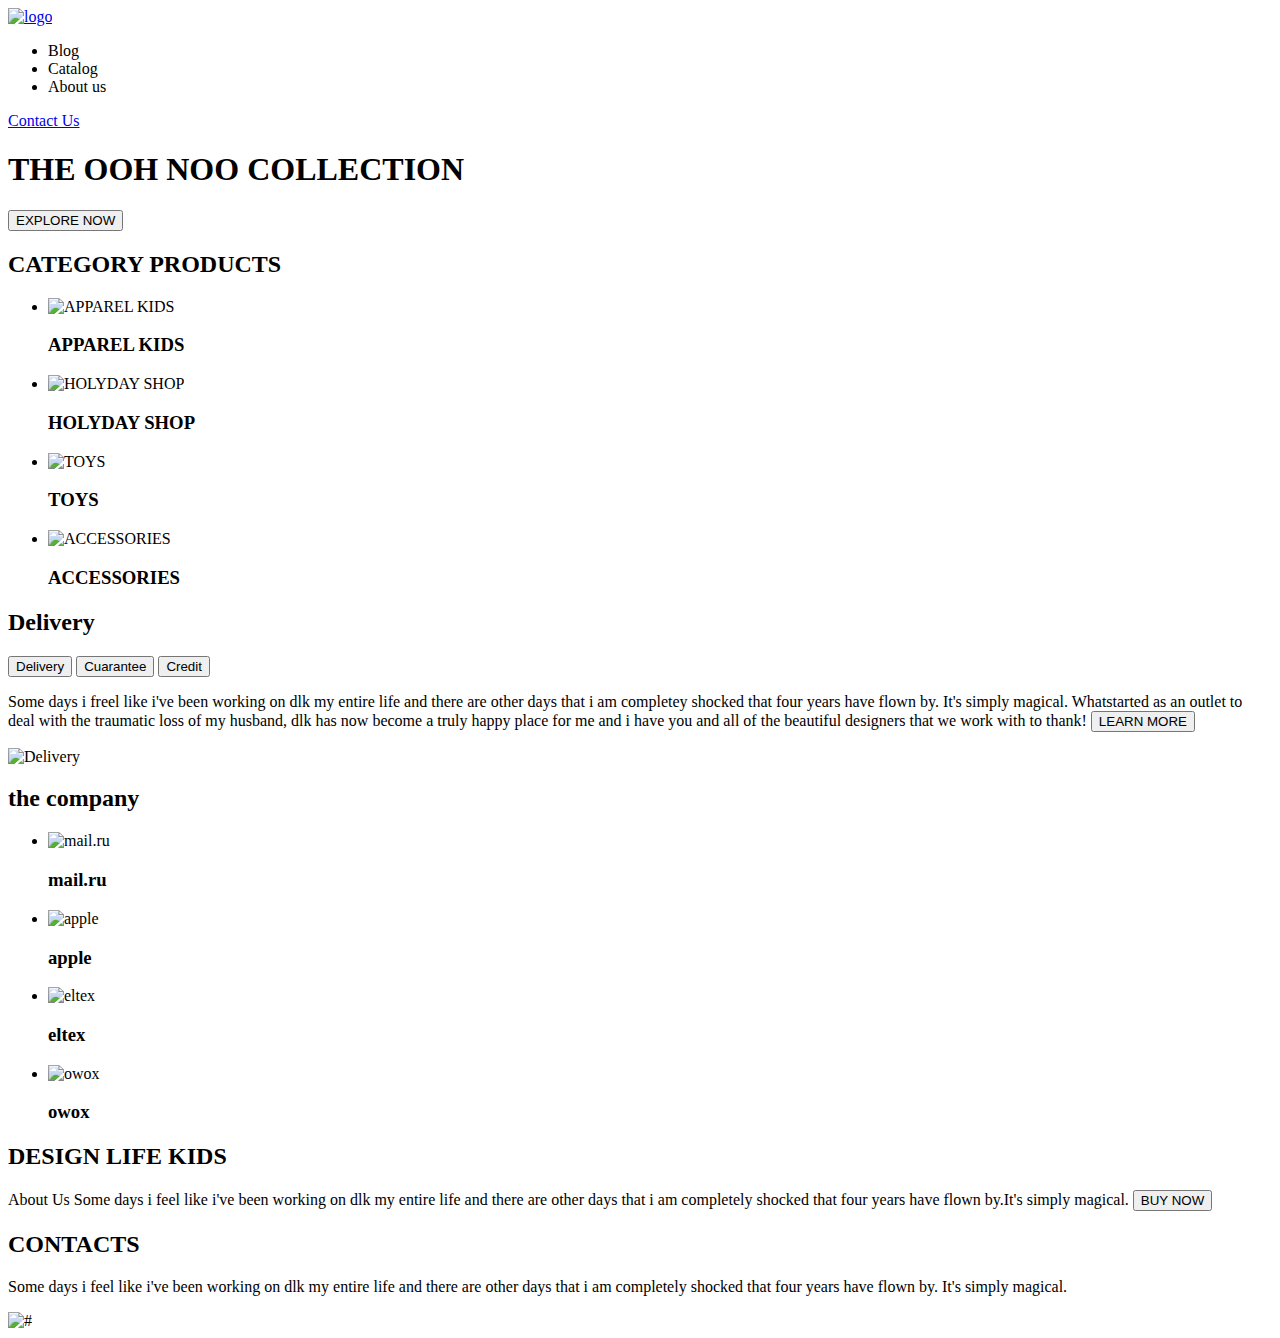
==== index.html @ cf7fe3fd "Фрукты" ====
<!DOCTYPE html>
<html lang="en">
<head>
    <meta charset="UTF-8">
    <meta http-equiv="X-UA-Compatible" content="IE=edge">
    <meta name="viewport" content="width=device-width, initial-scale=1.0">
    <title>Main</title>
</head>
<body>
    <header>
        <a href="#">
            <img src="#" alt="logo">
        </a>
        <ul>
            <li><a href="#"></a>Blog</li>
            <li><a href="#"></a>Catalog</li>
            <li><a href="#"></a>About us</li>
        </ul>
        <li><a href="#">Contact Us</a></li>
    </header>
    <main>
        <section class="banner">
         <h1> THE OOH NOO COLLECTION</h1>
         <button type="button"class="button"> EXPLORE NOW</button> 
        </section>
        <section>
            <h2> CATEGORY PRODUCTS</h2>
             <ul>
                <li><img src="#" alt="APPAREL KIDS"></li>
                <h3>APPAREL KIDS</h3>
                <li><img src="#" alt="HOLYDAY SHOP"></li>
                <h3>HOLYDAY SHOP</h3>
                <li><img src="#" alt="TOYS"></li>
                <h3>TOYS</h3>
                <li><img src="#" alt="ACCESSORIES"></li>
                <h3>ACCESSORIES</h3>
             </ul>
        </section>
        <section>
            <div><h2>Delivery</h2>
                <button type="button"class="button"> Delivery</button>
                <button type="button"class="button"> Cuarantee</button>
                <button type="button"class="button"> Credit</button>
                <p>Some days i freel like i've been working on dlk my entire life and 
                    there are other days that i am completey shocked that four
                    years have flown by. It's simply magical.
                    
                    Whatstarted as an outlet to deal with the traumatic loss of my
                    husband, dlk has now become a truly happy place for me and i 
                    have you and all of the beautiful designers that we work with
                    to thank!
                    <button type="button"class="button"> LEARN MORE</button></p>
                </div>
                <img src="#" alt="Delivery">
        </section>
        <section>
            <h2>the company</h2>
            <ul>
                <li><img src="#" alt="mail.ru"></li>
                <h3>mail.ru</h3>
                <li><img src="#" alt="apple"></li>
                <h3>apple</h3>
                <li><img src="#" alt="eltex"></li>
                <h3>eltex</h3>
                <li><img src="#" alt="owox"></li>
                <h3>owox</h3>
            </ul>
        </section>
        <section><div> <h2>DESIGN LIFE KIDS</h2>
        <p>
            About Us

            Some days i feel like i've been working on dlk my entire life and
            there are other days that i am completely shocked that four
            years have flown by.It's simply magical.
            <button type="button" class="button">BUY NOW</button>
        </p>
        </div>
        </section>
        <section>
            <div></div>
                <h2>CONTACTS</h2>
                 <p>
                    Some days i feel like i've been working on dlk my entire life and
                    there are other days that i am completely shocked that four
                    years have flown by. It's simply magical.
                 </p>
            </div>
            <img src="#" alt="#">
        </section>
    </main>
</body>
</html>
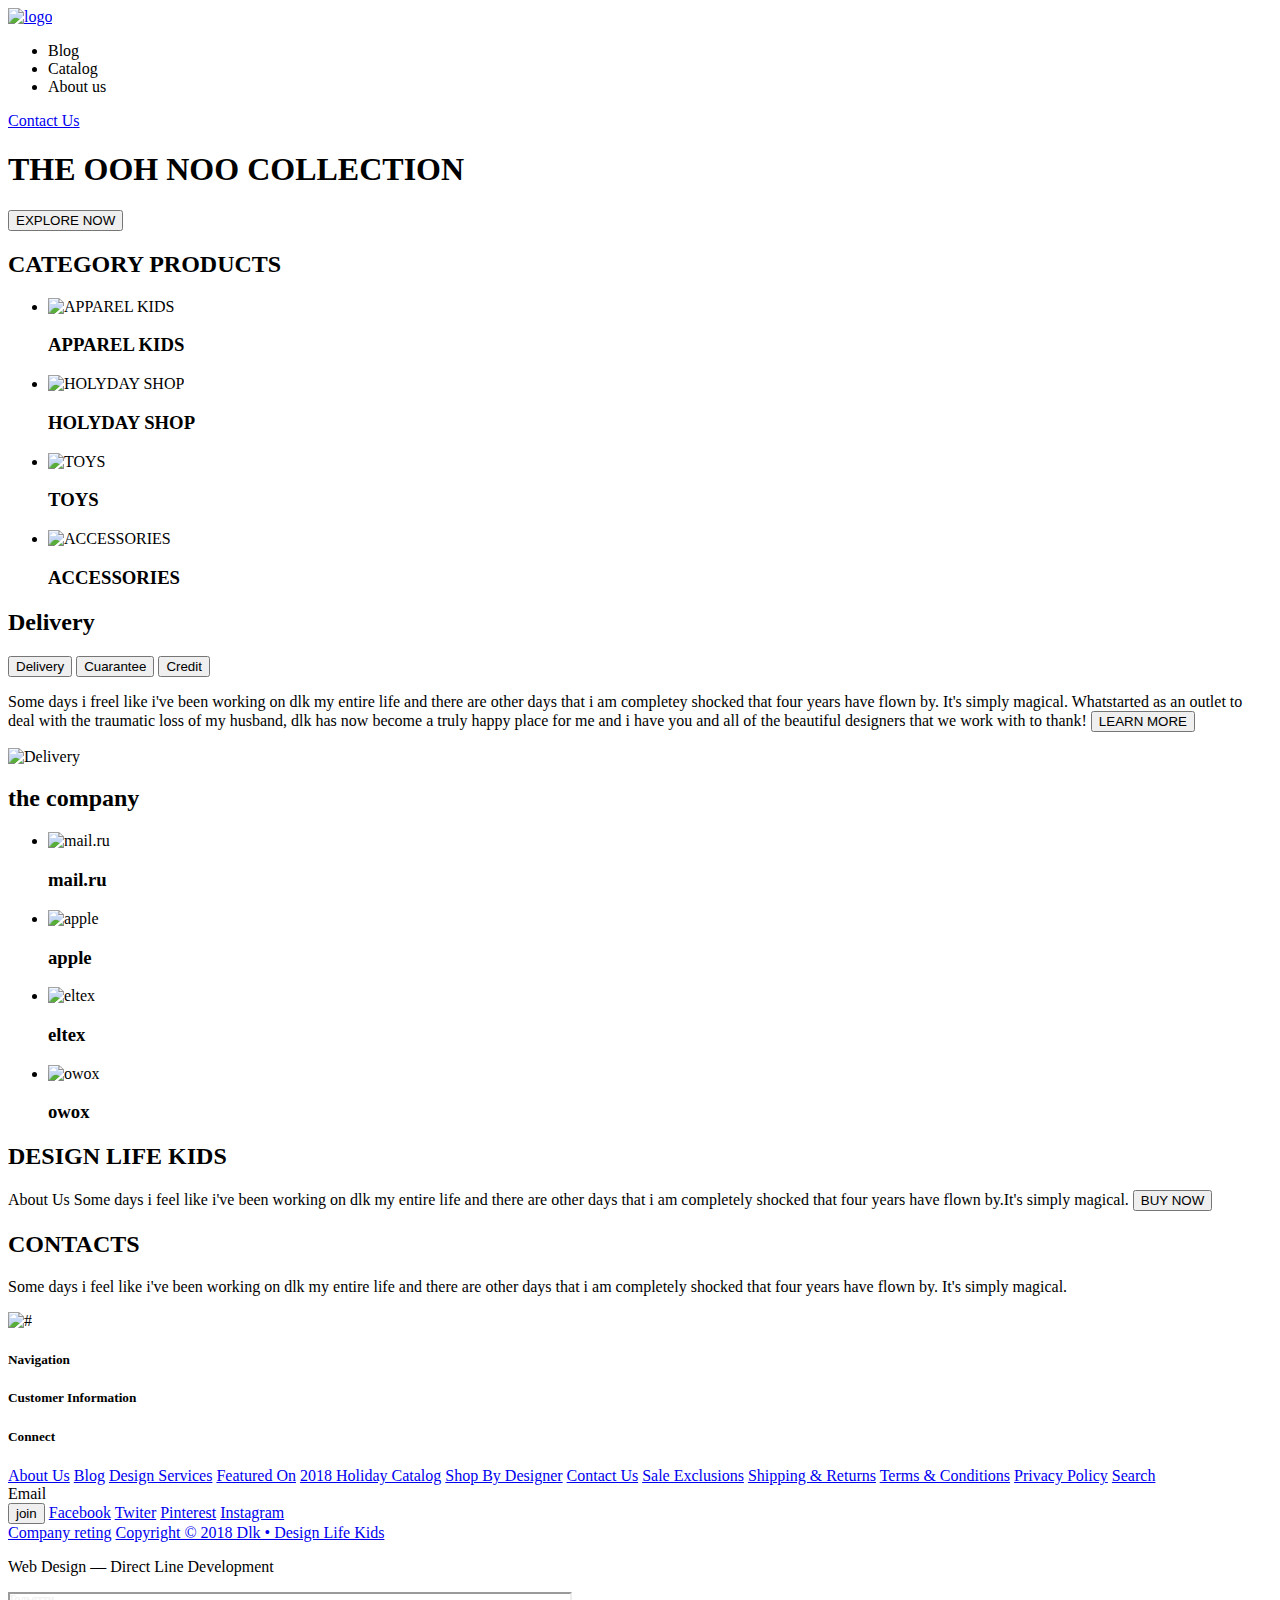
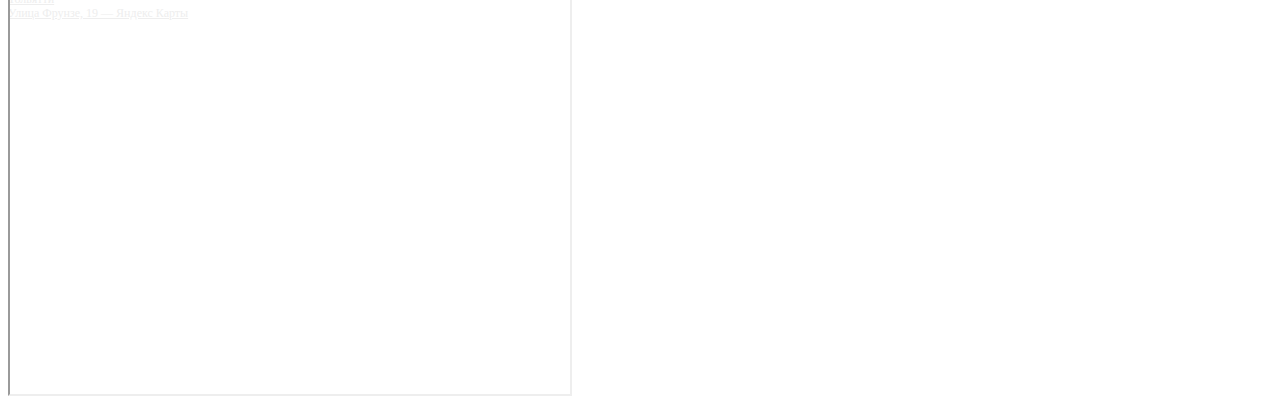
==== commit 91edda5a: "Фрукты 3" ====
--- a/index.html
+++ b/index.html
@@ -9,30 +9,31 @@
 <body>
     <header>
         <a href="#">
-            <img src="#" alt="logo">
+            <img src="./image/Union.png" alt="logo">
         </a>
         <ul>
             <li><a href="#"></a>Blog</li>
             <li><a href="#"></a>Catalog</li>
             <li><a href="#"></a>About us</li>
         </ul>
-        <li><a href="#">Contact Us</a></li>
+        <li><a href="contact.html">Contact Us</a></li>
     </header>
     <main>
         <section class="banner">
          <h1> THE OOH NOO COLLECTION</h1>
-         <button type="button"class="button"> EXPLORE NOW</button> 
+         <button type="button"class="button"> EXPLORE NOW</button>
+         <img src="/imag.svg/image(3).png" alt=""> 
         </section>
         <section>
             <h2> CATEGORY PRODUCTS</h2>
              <ul>
-                <li><img src="#" alt="APPAREL KIDS"></li>
+                <li><img src="/imag.svg/image (4).svg" alt="APPAREL KIDS"></li>
                 <h3>APPAREL KIDS</h3>
-                <li><img src="#" alt="HOLYDAY SHOP"></li>
+                <li><img src="/imag.svg/image (5).svg" alt="HOLYDAY SHOP"></li>
                 <h3>HOLYDAY SHOP</h3>
-                <li><img src="#" alt="TOYS"></li>
+                <li><img src="/imag.svg/image 2 1.svg" alt="TOYS"></li>
                 <h3>TOYS</h3>
-                <li><img src="#" alt="ACCESSORIES"></li>
+                <li><img src="/imag.svg/image (6).svg" alt="ACCESSORIES"></li>
                 <h3>ACCESSORIES</h3>
              </ul>
         </section>
@@ -51,18 +52,18 @@
                     to thank!
                     <button type="button"class="button"> LEARN MORE</button></p>
                 </div>
-                <img src="#" alt="Delivery">
+                <img src="/imag.svg/image.svg" alt="Delivery">
         </section>
         <section>
             <h2>the company</h2>
             <ul>
-                <li><img src="#" alt="mail.ru"></li>
+                <li><img src="/imag.svg/image (7).svg" alt="mail.ru"></li>
                 <h3>mail.ru</h3>
-                <li><img src="#" alt="apple"></li>
+                <li><img src="/imag.svg/image (8).svg" alt="apple"></li>
                 <h3>apple</h3>
-                <li><img src="#" alt="eltex"></li>
+                <li><img src="/imag.svg/image (9).svg" alt="eltex"></li>
                 <h3>eltex</h3>
-                <li><img src="#" alt="owox"></li>
+                <li><img src="/imag.svg/image (10).svg" alt="owox"></li>
                 <h3>owox</h3>
             </ul>
         </section>
@@ -89,5 +90,44 @@
             <img src="#" alt="#">
         </section>
     </main>
+        <footer>
+            <section>
+                <h5>Navigation</h5>
+                <h5>Customer Information</h5>
+                <h5>Connect</h5>
+            </section>
+            <section>
+                <a href="#">About Us</a>
+                <a href="#">Blog</a>
+                <a href="#">Design Services</a>
+                <a href="#">Featured On</a>
+                <a href="#">2018 Holiday Catalog</a>
+                <a href="#">Shop By Designer</a>
+                <a href="#">Contact Us</a>
+                <a href="#">Sale Exclusions</a>
+                <a href="#">Shipping & Returns</a>
+                <a href="#">Terms & Conditions</a>
+                <a href="#">Privacy Policy</a>
+                <a href="#">Search</a>
+                <nav>Email</nav>
+                <button type="button" class="button">join</button>
+                <a href="#">Facebook</a>
+                <a href="#">Twiter</a>
+                <a href="#">Pinterest</a>
+                <a href="#">Instagram</a>
+                <section>
+                    <a href="#">Company reting</a>
+                    <a href="#">Copyright © 2018 Dlk • Design Life Kids</a>
+                    <p>
+                        Web Design — Direct Line Development
+                    </p>
+                </section>
+            </section>
+        </footer>
+        <article>
+            <div>
+            </div>
+            <div style="position:relative;overflow:hidden;"><a href="https://yandex.ru/maps/240/togliatti/?utm_medium=mapframe&utm_source=maps" style="color:#eee;font-size:12px;position:absolute;top:0px;">Тольятти</a><a href="https://yandex.ru/maps/240/togliatti/house/ulitsa_frunze_19/YEAYdA9nT0IBQFtpfXlwc3pkZg==/?ll=49.289432%2C53.512464&utm_medium=mapframe&utm_source=maps&z=17.69" style="color:#eee;font-size:12px;position:absolute;top:14px;">Улица Фрунзе, 19 — Яндекс Карты</a><iframe src="https://yandex.ru/map-widget/v1/-/CCUV7JeTPD" width="560" height="400" frameborder="1" allowfullscreen="true" style="position:relative;"></iframe></div>
+        </article>
 </body>
 </html>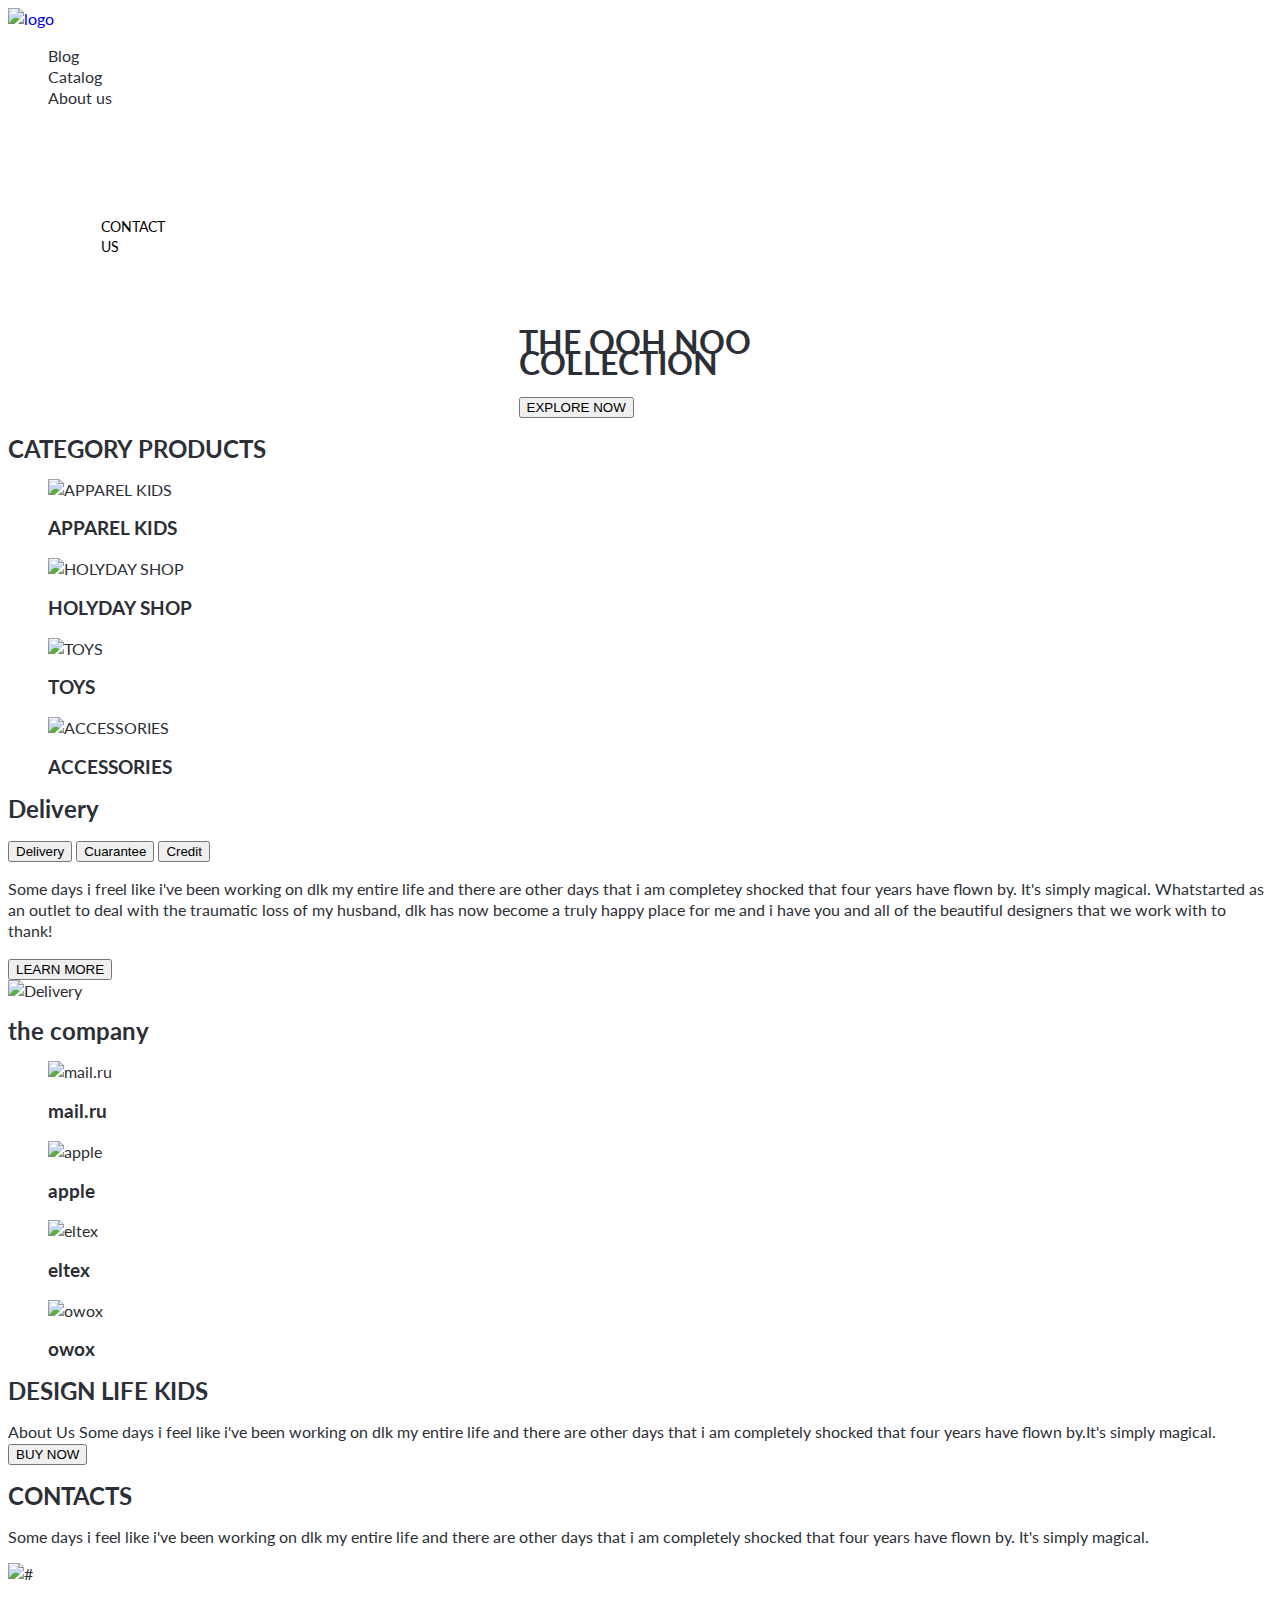
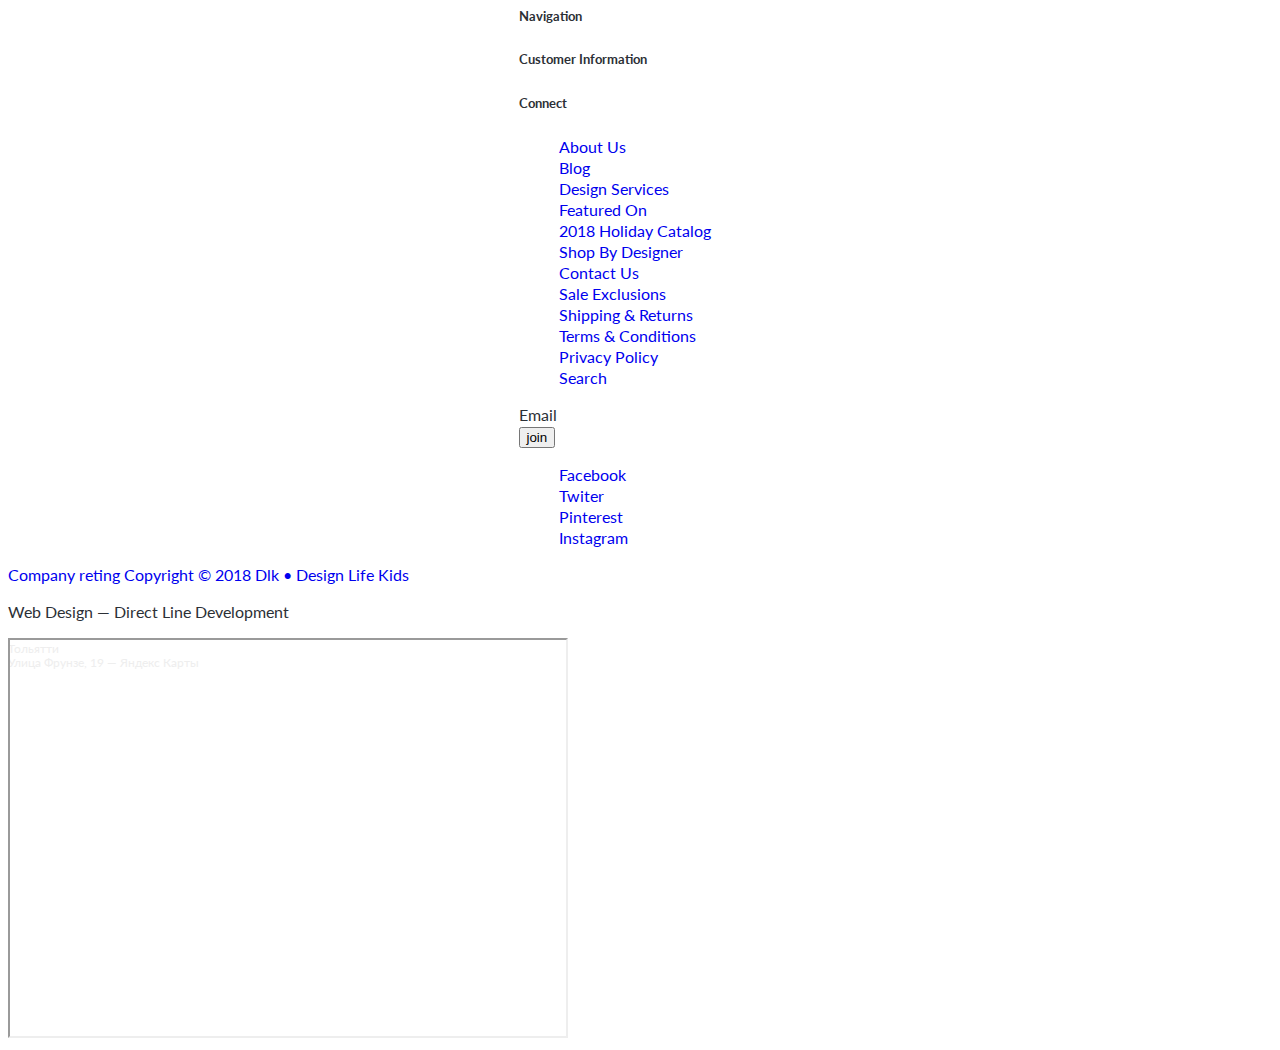
==== commit 9239e339: "Фрукты 4" ====
--- a/index.html
+++ b/index.html
@@ -4,36 +4,43 @@
     <meta charset="UTF-8">
     <meta http-equiv="X-UA-Compatible" content="IE=edge">
     <meta name="viewport" content="width=device-width, initial-scale=1.0">
+    <link rel="preconnect" href="https://fonts.googleapis.com">
+<link rel="preconnect" href="https://fonts.gstatic.com" crossorigin>
+<link href="https://fonts.googleapis.com/css2?family=Lato:wght@400;700&display=swap" rel="stylesheet">
+    <link rel="stylesheet" href="./css/common.css">
+    <link rel="stylesheet" href="./css/stayle.css">
     <title>Main</title>
 </head>
 <body>
-    <header>
+    <header class="conteiner">
         <a href="#">
-            <img src="./image/Union.png" alt="logo">
+            <img src="./imag.svg/Union.png" alt="logo">
         </a>
         <ul>
             <li><a href="#"></a>Blog</li>
             <li><a href="#"></a>Catalog</li>
             <li><a href="#"></a>About us</li>
         </ul>
-        <li><a href="contact.html">Contact Us</a></li>
+        <li><a href="contact.html" class="btn">Contact Us</a></li>
     </header>
     <main>
         <section class="banner">
-         <h1> THE OOH NOO COLLECTION</h1>
-         <button type="button"class="button"> EXPLORE NOW</button>
-         <img src="/imag.svg/image(3).png" alt=""> 
+            <div class="container ">
+                <h1> THE OOH NOO COLLECTION</h1>
+                <button type="button"class="button"> EXPLORE NOW</button>
+                <img src="./imag.svg/image.png" alt=""> 
+            </div>
         </section>
         <section>
             <h2> CATEGORY PRODUCTS</h2>
              <ul>
-                <li><img src="/imag.svg/image (4).svg" alt="APPAREL KIDS"></li>
+                <li><img src="./imag.svg/image (7).png" alt="APPAREL KIDS"></li>
                 <h3>APPAREL KIDS</h3>
-                <li><img src="/imag.svg/image (5).svg" alt="HOLYDAY SHOP"></li>
+                <li><img src="./imag.svg/image (1).png" alt="HOLYDAY SHOP"></li>
                 <h3>HOLYDAY SHOP</h3>
-                <li><img src="/imag.svg/image 2 1.svg" alt="TOYS"></li>
+                <li><img src="./imag.svg/image 2 1.png" alt="TOYS"></li>
                 <h3>TOYS</h3>
-                <li><img src="/imag.svg/image (6).svg" alt="ACCESSORIES"></li>
+                <li><img src="./imag.svg/image (2).png" alt="ACCESSORIES"></li>
                 <h3>ACCESSORIES</h3>
              </ul>
         </section>
@@ -50,20 +57,21 @@
                     husband, dlk has now become a truly happy place for me and i 
                     have you and all of the beautiful designers that we work with
                     to thank!
-                    <button type="button"class="button"> LEARN MORE</button></p>
+                    </p>
+                    <button type="button"class="button"> LEARN MORE</button>
                 </div>
-                <img src="/imag.svg/image.svg" alt="Delivery">
+                <img src="/imag.svg/image.jng" alt="Delivery">
         </section>
         <section>
             <h2>the company</h2>
             <ul>
-                <li><img src="/imag.svg/image (7).svg" alt="mail.ru"></li>
+                <li><img src="/imag.svg/image (7).png" alt="mail.ru"></li>
                 <h3>mail.ru</h3>
-                <li><img src="/imag.svg/image (8).svg" alt="apple"></li>
+                <li><img src="/imag.svg/image (8).png" alt="apple"></li>
                 <h3>apple</h3>
-                <li><img src="/imag.svg/image (9).svg" alt="eltex"></li>
+                <li><img src="/imag.svg/image (9).png" alt="eltex"></li>
                 <h3>eltex</h3>
-                <li><img src="/imag.svg/image (10).svg" alt="owox"></li>
+                <li><img src="/imag.svg/image (10).png" alt="owox"></li>
                 <h3>owox</h3>
             </ul>
         </section>
@@ -91,30 +99,37 @@
         </section>
     </main>
         <footer>
+            <div class="container">
             <section>
                 <h5>Navigation</h5>
                 <h5>Customer Information</h5>
                 <h5>Connect</h5>
             </section>
             <section>
-                <a href="#">About Us</a>
-                <a href="#">Blog</a>
-                <a href="#">Design Services</a>
-                <a href="#">Featured On</a>
-                <a href="#">2018 Holiday Catalog</a>
-                <a href="#">Shop By Designer</a>
-                <a href="#">Contact Us</a>
-                <a href="#">Sale Exclusions</a>
-                <a href="#">Shipping & Returns</a>
-                <a href="#">Terms & Conditions</a>
-                <a href="#">Privacy Policy</a>
-                <a href="#">Search</a>
+                <ul>
+                    <li><a href="#">About Us</a></li>
+                    <li><a href="#">Blog</a></li>
+                    <li><a href="#">Design Services</a></li>
+                    <li><a href="#">Featured On</a></li>
+                    <li><a href="#">2018 Holiday Catalog</a></li>
+                    <li><a href="#">Shop By Designer</a></li>
+                    <li><a href="#">Contact Us</a></li>
+                    <li><a href="#">Sale Exclusions</a></li>
+                    <li><a href="#">Shipping & Returns</a></li>
+                    <li><a href="#">Terms & Conditions</a></li>
+                    <li><a href="#">Privacy Policy</a></li>
+                    <li><a href="#">Search</a></li>
+                </ul>
                 <nav>Email</nav>
                 <button type="button" class="button">join</button>
-                <a href="#">Facebook</a>
-                <a href="#">Twiter</a>
-                <a href="#">Pinterest</a>
-                <a href="#">Instagram</a>
+                <ul>
+                    <li><a href="#">Facebook</a></li>
+                    <li><a href="#">Twiter</a></li>
+                    <li><a href="#">Pinterest</a></li>
+                    <li><a href="#">Instagram</a></li>
+                </ul>
+            </div>
+                
                 <section>
                     <a href="#">Company reting</a>
                     <a href="#">Copyright © 2018 Dlk • Design Life Kids</a>
--- a/css/common.css
+++ b/css/common.css
@@ -0,0 +1,46 @@
+* {
+box-sizing: border-box;
+}
+
+body {
+    font-family: 'Lato', sans-serif; 
+    font-weight: 400;
+    font-size: 16px;
+    line-height: 21px;
+    color: #2c3036;
+}
+
+img {
+    display: block;
+    max-width: 100%;  
+}
+
+a {
+    text-decoration: none;
+}
+
+.container {
+    max-width: 243px;
+    margin: 0 auto;
+}
+
+li {
+    list-style-type: none;
+    margin: 0;
+    padding: 0;
+}
+
+.btn {
+    display: block;
+    text-transform: uppercase;
+    border: none;
+    width: 93px;
+    height: 23px;
+    color: black;
+    background: #fff;
+    font-size: 14px;
+    line-height: 20px;
+text-align: center;
+padding: 93px;
+cursor: pointer;
+}